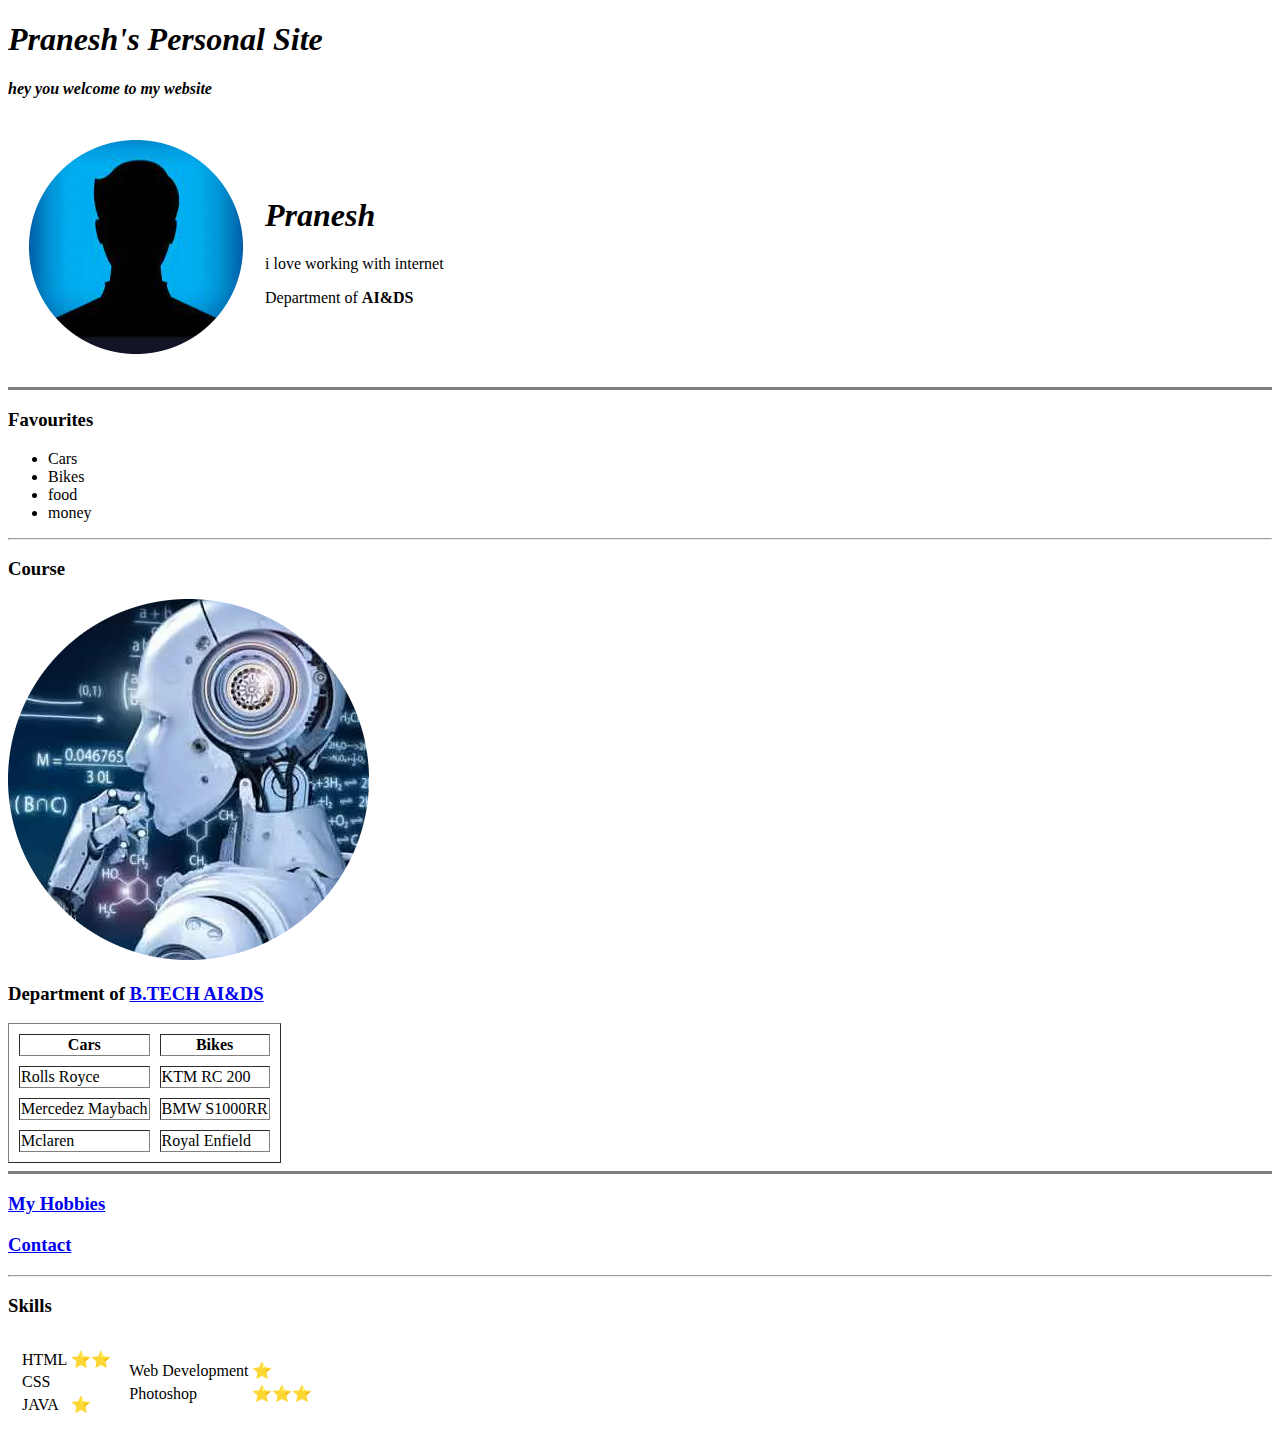
==== index.html @ 4a555b3b "Add initial webD files" ====
<!DOCTYPE html>
<html lang="en" dir="ltr">
  <head>
    <meta charset="utf-8">
    <title>Pranesh's Personal Site</title>
  </head>
  <body>
  <h1><em><strong>Pranesh's </strong>Personal Site</em></h1>
  <h4><em>hey you welcome to my website</em></h4>
  <table cellspacing="20">
      <tr>
        <td><img src="images/mypic.png" alt=""></td>
        <td><p><em><strong><h1>Pranesh</h1></strong></em></p> <p>i love working with internet</p><p>Department of <strong> AI&DS</strong></p> </td>
      </tr>
  </table>
  <hr size='3' noshade />
  <h3>Favourites</h3>
  <ul>
      <li>Cars</li>
         <li>Bikes</li>
        <li>food</li>
       <li>money</li>
  </ul>
  <hr>
    <h3>Course</h3>
    <img src="images/aids.png" alt="AI">
    <h3>Department of <a href="https://rmkcet.ac.in/aids-department.php"> B.TECH AI&DS</a></h3>
    <table border="1" cellspacing ="10">
      <thead>
        <tr>
          <th>Cars</th>
          <th>Bikes</th>
        </tr>
      </thead>
      <tbody>
        <tr>
          <td>Rolls Royce</td>
          <td>KTM RC 200</td>
        </tr>
        <tr>
          <td>Mercedez Maybach</td>
          <td>BMW S1000RR</td>
        </tr>
        <tr>
          <td>Mclaren</td>
          <td>Royal Enfield</td>
        </tr>
      </tbody>
    </table>
<hr size='3' noshade />
  <a href="hobbies.html"><h3>My Hobbies</h3></a>
  <a href="contact.html"><h3>Contact</h3></a>
  <hr>
  <h3>Skills</h3>
  <table cellspacing="10">
    <tr>
      <td>
        <table>
          <tr>
            <td>HTML</td>
            <td>⭐⭐</td>
          </tr>
          <tr>
            <td>CSS</td>
            <td></td>
          </tr>
          <tr>
            <td>JAVA</td>
          <td>⭐</td>
          </tr>
        </table>
      </td>
      <td>
        <table>
        <tr>
          <td>Web Development</td>
          <td>⭐</td>
        </tr>
        <tr>
          <td>Photoshop</td>
          <td>⭐⭐⭐</td>
        </tr>
      </td>
    </tr>
  </table>
  </table>

  </body>
</html>
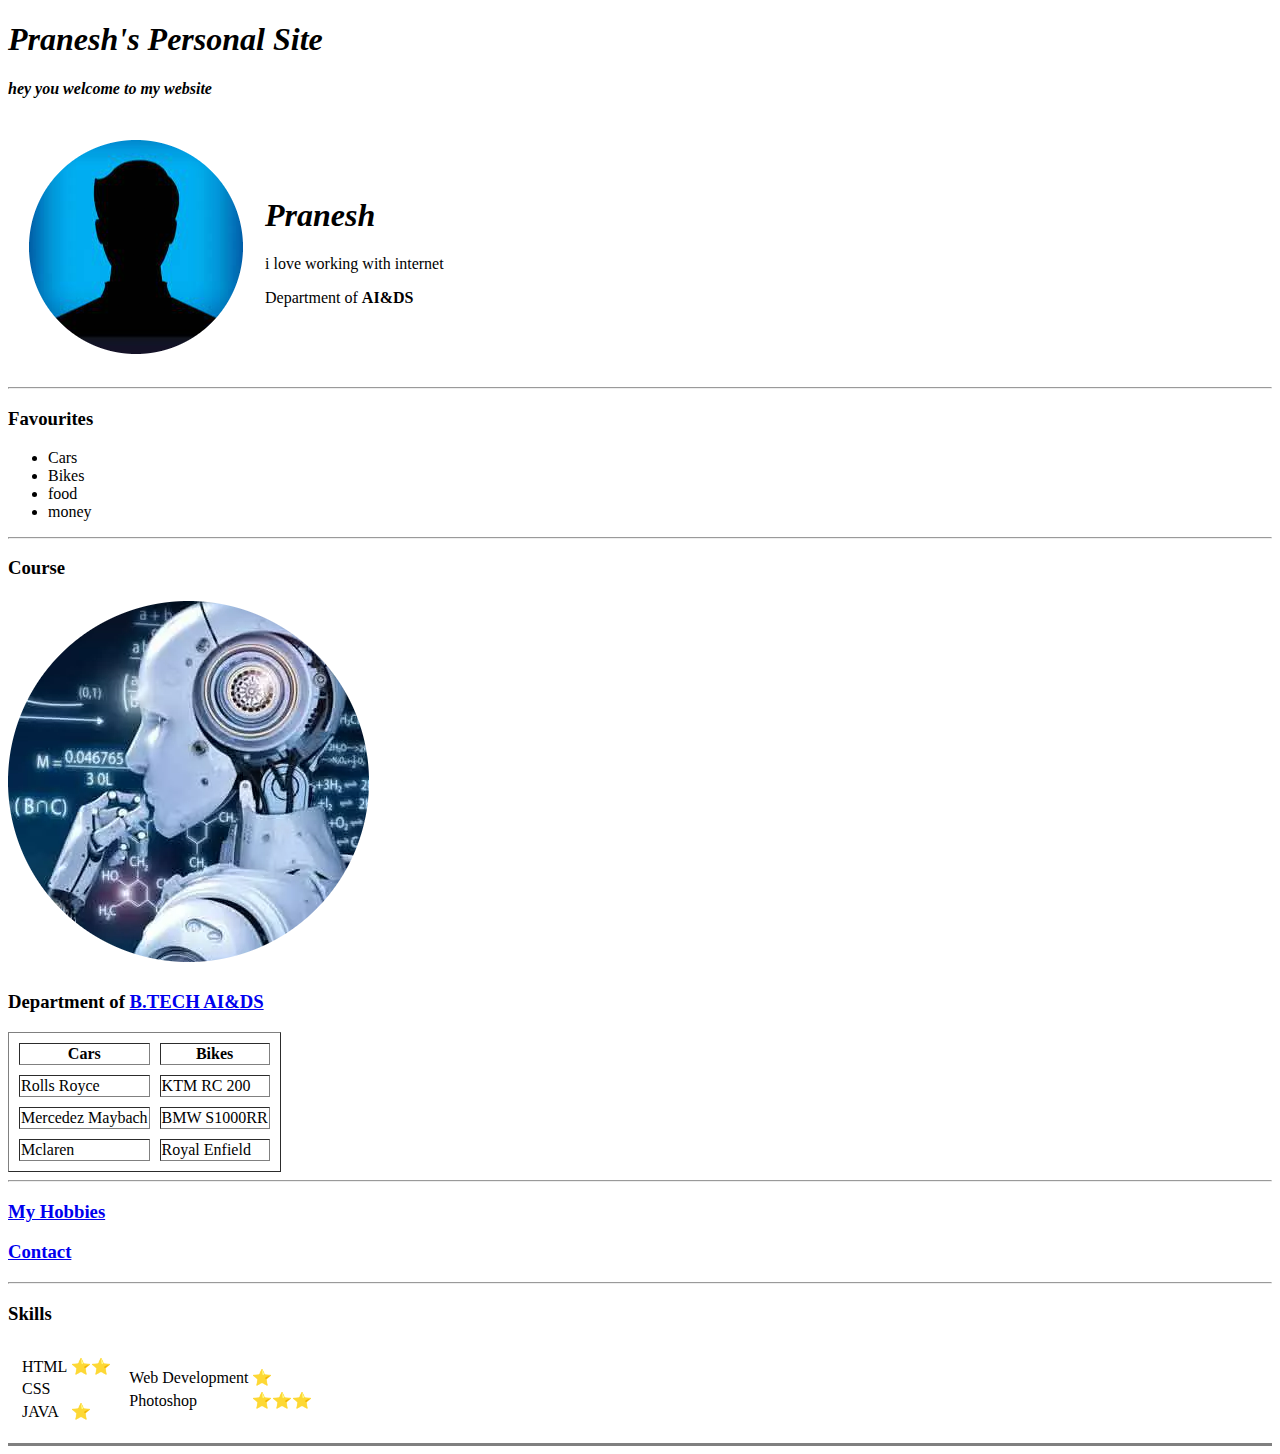
==== commit 0802d4ea: "Add files via upload" ====
--- a/index.html
+++ b/index.html
@@ -1,55 +1,71 @@
 <!DOCTYPE html>
 <html lang="en" dir="ltr">
-  <head>
-    <meta charset="utf-8">
-    <title>Pranesh's Personal Site</title>
-  </head>
-  <body>
+
+<head>
+  <meta charset="utf-8">
+  <title>Pranesh's Personal Site</title>
+
+<link rel="stylesheet" href="css/styles.css">
+
+</head>
+
+<body>
   <h1><em><strong>Pranesh's </strong>Personal Site</em></h1>
+
   <h4><em>hey you welcome to my website</em></h4>
   <table cellspacing="20">
-      <tr>
-        <td><img src="images/mypic.png" alt=""></td>
-        <td><p><em><strong><h1>Pranesh</h1></strong></em></p> <p>i love working with internet</p><p>Department of <strong> AI&DS</strong></p> </td>
-      </tr>
+    <tr>
+      <td><img src="images/mypic.png" alt=""></td>
+      <td>
+        <p><em><strong>
+              <h1>Pranesh</h1>
+            </strong></em></p>
+        <p>i love working with internet</p>
+        <p>Department of <strong> AI&DS</strong></p>
+      </td>
+    </tr>
   </table>
-  <hr size='3' noshade />
+  <hr>
   <h3>Favourites</h3>
   <ul>
-      <li>Cars</li>
-         <li>Bikes</li>
-        <li>food</li>
-       <li>money</li>
+    <li>Cars</li>
+    <li>Bikes</li>
+    <li>food</li>
+    <li>money</li>
   </ul>
   <hr>
-    <h3>Course</h3>
-    <img src="images/aids.png" alt="AI">
-    <h3>Department of <a href="https://rmkcet.ac.in/aids-department.php"> B.TECH AI&DS</a></h3>
-    <table border="1" cellspacing ="10">
-      <thead>
-        <tr>
-          <th>Cars</th>
-          <th>Bikes</th>
-        </tr>
-      </thead>
-      <tbody>
-        <tr>
-          <td>Rolls Royce</td>
-          <td>KTM RC 200</td>
-        </tr>
-        <tr>
-          <td>Mercedez Maybach</td>
-          <td>BMW S1000RR</td>
-        </tr>
-        <tr>
-          <td>Mclaren</td>
-          <td>Royal Enfield</td>
-        </tr>
-      </tbody>
-    </table>
-<hr size='3' noshade />
-  <a href="hobbies.html"><h3>My Hobbies</h3></a>
-  <a href="contact.html"><h3>Contact</h3></a>
+  <h3>Course</h3>
+  <h1><img src="images/aids.png" alt="AI"></h1>
+  <h3>Department of <a href="https://rmkcet.ac.in/aids-department.php"> B.TECH AI&DS</a></h3>
+  <table border="1" cellspacing="10">
+    <thead>
+      <tr>
+        <th>Cars</th>
+        <th>Bikes</th>
+      </tr>
+    </thead>
+    <tbody>
+      <tr>
+        <td>Rolls Royce</td>
+        <td>KTM RC 200</td>
+      </tr>
+      <tr>
+        <td>Mercedez Maybach</td>
+        <td>BMW S1000RR</td>
+      </tr>
+      <tr>
+        <td>Mclaren</td>
+        <td>Royal Enfield</td>
+      </tr>
+    </tbody>
+  </table>
+  <hr>
+  <a href="hobbies.html">
+    <h3>My Hobbies</h3>
+  </a>
+  <a href="contact.html">
+    <h3>Contact</h3>
+  </a>
   <hr>
   <h3>Skills</h3>
   <table cellspacing="10">
@@ -66,24 +82,26 @@
           </tr>
           <tr>
             <td>JAVA</td>
-          <td>⭐</td>
+            <td>⭐</td>
           </tr>
         </table>
       </td>
       <td>
         <table>
-        <tr>
-          <td>Web Development</td>
-          <td>⭐</td>
-        </tr>
-        <tr>
-          <td>Photoshop</td>
-          <td>⭐⭐⭐</td>
-        </tr>
+          <tr>
+            <td>Web Development</td>
+            <td>⭐</td>
+          </tr>
+          <tr>
+            <td>Photoshop</td>
+            <td>⭐⭐⭐</td>
+          </tr>
       </td>
     </tr>
   </table>
   </table>
 
-  </body>
+</body>
+<hr size='3' noshade />
+
 </html>
